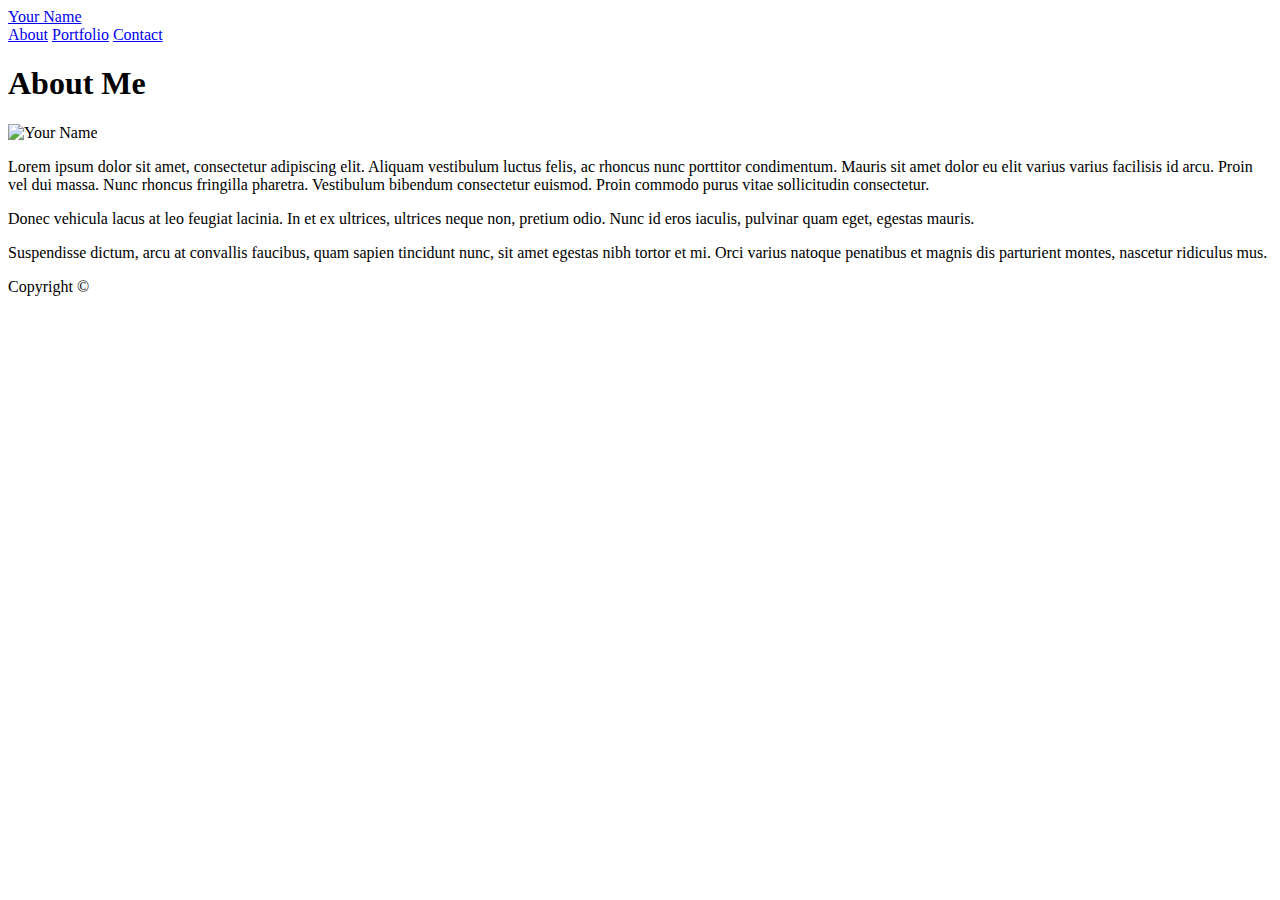
==== index.html @ 724476e9 "adding soulution code" ====
<!doctype html>
<html lang="en-us">

<head>
  <meta charset="UTF-8">
  <title>About | Your Name</title>
  <link rel="stylesheet" type="text/css" href="assets/css/style.css">
</head>

<body>

  <header id="masthead">
    <div class="container">
      <a href="index.html" id="logo">Your Name</a>
      <nav>
        <a href="index.html">About</a>
        <a href="portfolio.html">Portfolio</a>
        <a href="contact.html">Contact</a>
      </nav>
    </div>
  </header>

  <div id="main-container" class="container">
    <section class="main-section">
      <h1>About Me</h1>

      <img src="assets/images/cat.jpg" class="auth-image" alt="Your Name">

      <p>Lorem ipsum dolor sit amet, consectetur adipiscing elit. Aliquam vestibulum luctus felis, ac rhoncus nunc porttitor condimentum. Mauris sit amet dolor eu elit varius varius facilisis id arcu. Proin vel dui massa. Nunc rhoncus fringilla pharetra. Vestibulum bibendum consectetur euismod. Proin commodo purus vitae sollicitudin consectetur.</p>

      <p>Donec vehicula lacus at leo feugiat lacinia. In et ex ultrices, ultrices neque non, pretium odio. Nunc id eros iaculis, pulvinar quam eget, egestas mauris.</p>

      <p>Suspendisse dictum, arcu at convallis faucibus, quam sapien tincidunt nunc, sit amet egestas nibh tortor et mi. Orci varius natoque penatibus et magnis dis parturient montes, nascetur ridiculus mus.</p>

    </section>

  </div>

  <footer>
    <div class="container">
      Copyright &copy; 
    </div>
  </footer>
</body>

</html>
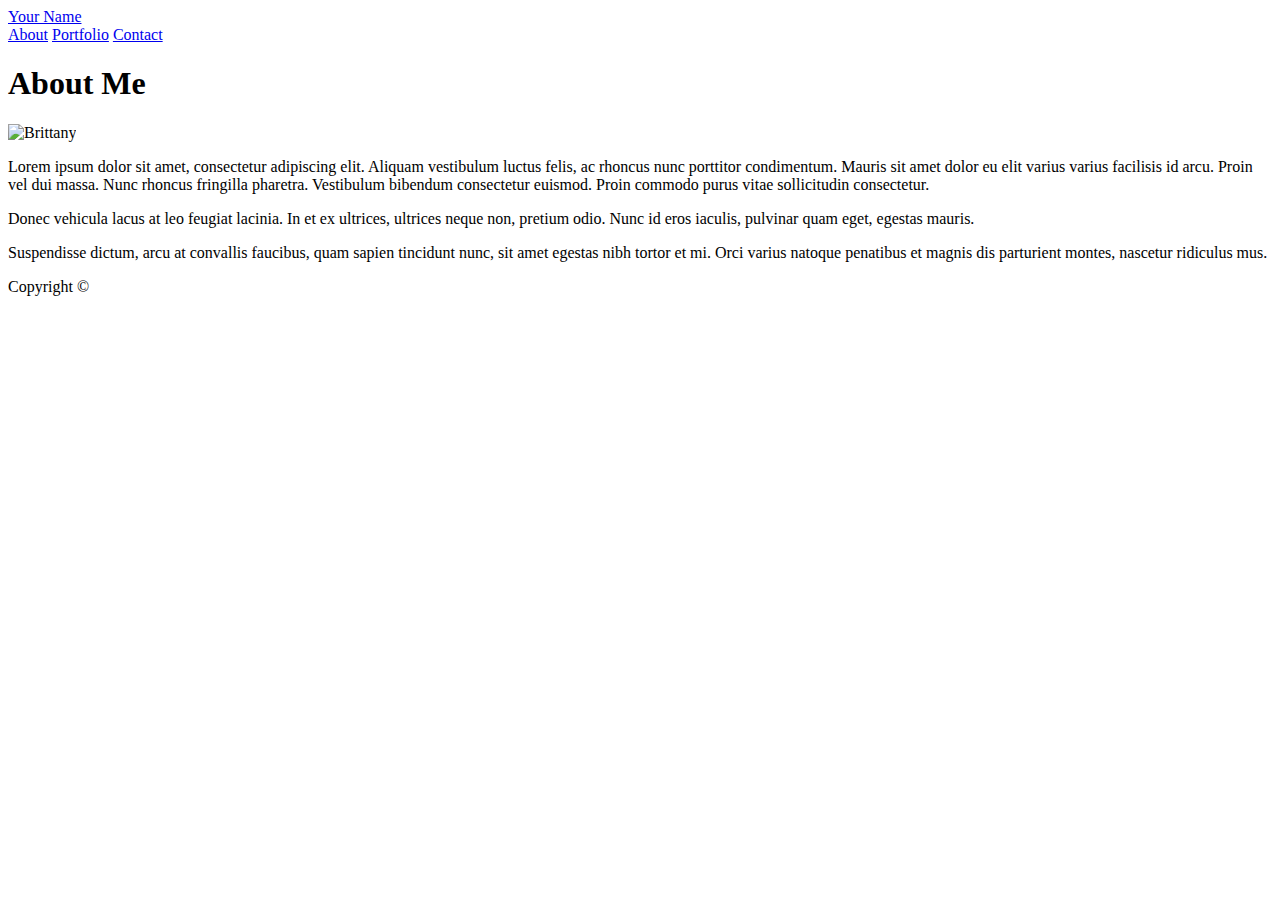
==== commit 13700a3e: "add container & name" ====
--- a/index.html
+++ b/index.html
@@ -4,7 +4,7 @@
 <head>
   <meta charset="UTF-8">
   <title>About | Your Name</title>
-  <link rel="stylesheet" type="text/css" href="assets/css/style.css">
+  <link rel="stylesheet" type="text/css" href="style.css">
 </head>
 
 <body>
@@ -24,7 +24,7 @@
     <section class="main-section">
       <h1>About Me</h1>
 
-      <img src="assets/images/cat.jpg" class="auth-image" alt="Your Name">
+      <img src="IMG_2449.JPG" class="auth-image" alt="Brittany">
 
       <p>Lorem ipsum dolor sit amet, consectetur adipiscing elit. Aliquam vestibulum luctus felis, ac rhoncus nunc porttitor condimentum. Mauris sit amet dolor eu elit varius varius facilisis id arcu. Proin vel dui massa. Nunc rhoncus fringilla pharetra. Vestibulum bibendum consectetur euismod. Proin commodo purus vitae sollicitudin consectetur.</p>
 
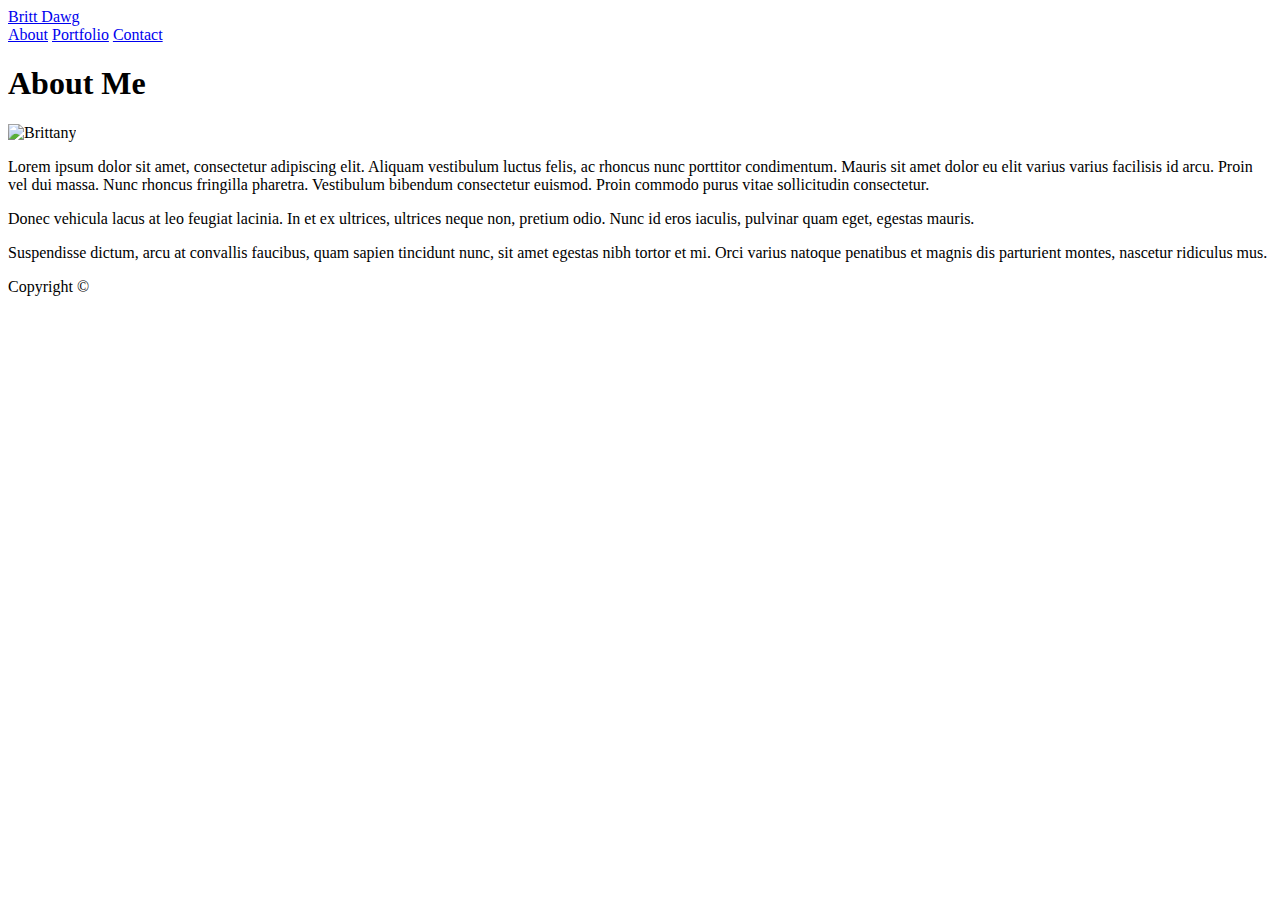
==== commit 2b29d6b3: "added names and some of my bio" ====
--- a/index.html
+++ b/index.html
@@ -4,14 +4,14 @@
 <head>
   <meta charset="UTF-8">
   <title>About | Your Name</title>
-  <link rel="stylesheet" type="text/css" href="style.css">
+  <link rel="stylesheet" type="text/css" href="assets/css/style.css">
 </head>
 
 <body>
 
   <header id="masthead">
     <div class="container">
-      <a href="index.html" id="logo">Your Name</a>
+      <a href="index.html" id="logo">Britt Dawg</a>
       <nav>
         <a href="index.html">About</a>
         <a href="portfolio.html">Portfolio</a>
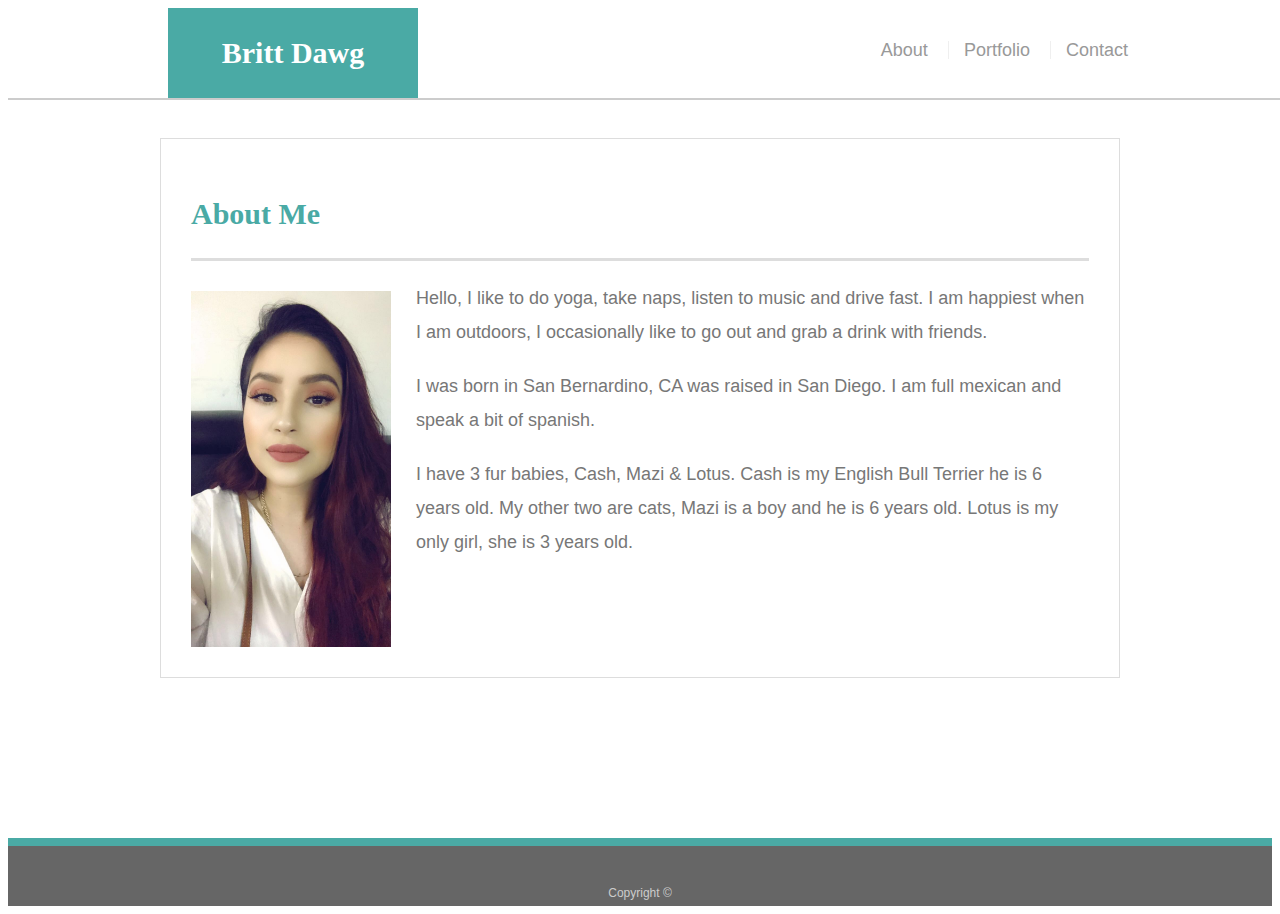
==== commit 2c250cfe: "changed some of my bio, added my picture" ====
--- a/index.html
+++ b/index.html
@@ -24,13 +24,13 @@
     <section class="main-section">
       <h1>About Me</h1>
 
-      <img src="IMG_2449.JPG" class="auth-image" alt="Brittany">
+      <img src="assets/images/IMG_2449.jpg" class="auth-image" alt="Brittany">
 
-      <p>Lorem ipsum dolor sit amet, consectetur adipiscing elit. Aliquam vestibulum luctus felis, ac rhoncus nunc porttitor condimentum. Mauris sit amet dolor eu elit varius varius facilisis id arcu. Proin vel dui massa. Nunc rhoncus fringilla pharetra. Vestibulum bibendum consectetur euismod. Proin commodo purus vitae sollicitudin consectetur.</p>
+      <p>Hello, I like to do yoga, take naps, listen to music and drive fast. I am happiest when I am outdoors, I occasionally like to go out and grab a drink with friends.</p>
 
-      <p>Donec vehicula lacus at leo feugiat lacinia. In et ex ultrices, ultrices neque non, pretium odio. Nunc id eros iaculis, pulvinar quam eget, egestas mauris.</p>
+      <p>I was born in San Bernardino, CA was raised in San Diego. I am full mexican and speak a bit of spanish.</p>
 
-      <p>Suspendisse dictum, arcu at convallis faucibus, quam sapien tincidunt nunc, sit amet egestas nibh tortor et mi. Orci varius natoque penatibus et magnis dis parturient montes, nascetur ridiculus mus.</p>
+      <p>I have 3 fur babies, Cash, Mazi & Lotus. Cash is my English Bull Terrier he is 6 years old. My other two are cats, Mazi is a boy and he is 6 years old. Lotus is my only girl, she is 3 years old.</p>
 
     </section>
 
--- a/assets/css/style.css
+++ b/assets/css/style.css
@@ -0,0 +1,217 @@
+body {
+    font-family: Arial, "Helvetica Neue", Helvetica, sans-serif;
+    font-size: 18px;
+    line-height: 34px;
+    color: #777777;
+    background: url("../images/concrete_seamless.png");
+  }
+  
+  * {
+    box-sizing: border-box;
+  }
+  
+  /* general */
+  
+  .container {
+    width: 100%;
+    max-width: 960px;
+    margin: 0 auto;
+    clear: both;
+  }
+  
+  h1,
+  h2,
+  h3,
+  p {
+    margin-bottom: 20px;
+  }
+  
+  p:last-child {
+    margin-bottom: 0;
+  }
+  
+  h1,
+  h2,
+  h3 {
+    font-family: Georgia, Times, "Times New Roman", serif;
+    font-weight: 700;
+    color: #4aaaa5;
+  }
+  
+  h1 {
+    padding-bottom: 20px;
+    font-size: 30px;
+    line-height: 49px;
+    border-bottom: 3px solid #dddddd;
+  }
+  
+  h2,
+  h3 {
+    font-size: 22px;
+  }
+  
+  /* header */
+  
+  #masthead {
+    position: fixed;
+    z-index: 99;
+    width: 100%;
+    margin: 0 0 30px;
+    overflow: auto;
+    color: #ffffff;
+    background: #ffffff;
+    border-bottom: 2px solid #cccccc;
+  }
+  
+  #logo {
+    float: left;
+    width: 250px;
+    height: 90px;
+    font-family: Georgia, Times, "Times New Roman", serif;
+    font-size: 30px;
+    font-weight: 700;
+    line-height: 90px;
+    color: #ffffff;
+    text-align: center;
+    text-decoration: none;
+    background: #4aaaa5;
+  }
+  
+  nav {
+    float: right;
+    margin-top: 25px;
+  }
+  
+  nav a {
+    display: inline-block;
+    padding-left: 15px;
+    margin-left: 15px;
+    line-height: 18px;
+    color: #999;
+    text-decoration: none;
+    border-left: 1px solid #efefef;
+  }
+  
+  nav a:first-child {
+    border-left: 0 none;
+  }
+  
+  /* footer */
+  
+  footer {
+    padding: 30px 0;
+    clear: both;
+    font-size: 12px;
+    color: #ffffff;
+    color: #cccccc;
+    text-align: center;
+    background: #666666;
+    border-top: 8px solid #4aaaa5;
+    height: 50px;
+  }
+  
+  h3, h2 {
+    padding-bottom: 20px;
+    margin-bottom: 15px;
+    line-height: 22px;
+    border-bottom: 2px solid #eeeeee;
+  }
+  
+  /* main */
+  
+  #main-container {
+    padding-top: 130px;
+    min-height: calc(100vh - 70px);
+  }
+  
+  .main-section {
+    float: left;
+    width: 100%;
+    max-width: 960px;
+    padding: 30px;
+    margin: 0 0 40px;
+    background: #ffffff;
+    border: 1px solid #dddddd;
+  }
+  
+  /* portfolio page */
+  
+  .work {
+    position: relative;
+    float: left;
+    width: 274px;
+    margin: 20px 0 25px;
+    overflow: auto;
+  }
+  
+  .work:nth-child(even) {
+    margin-right: 40px;
+  }
+  
+  .work img {
+    width: 100%;
+    border: 0 none;
+    opacity: 0.8;
+  }
+  
+  .work h3 {
+    position: absolute;
+    bottom: 20px;
+    width: 100%;
+    padding: 15px;
+    margin-bottom: 0;
+    font-weight: 300;
+    line-height: 30px;
+    color: #ffffff;
+    text-align: center;
+    background: #4aaaa5;
+    border-bottom: 0;
+  }
+  
+  .auth-image {
+    float: left;
+    width: 200px;
+    height: auto;
+    margin-top: 10px;
+    margin-right: 25px;
+  }
+  
+  /* contact page */
+  
+  #contact-form ul {
+    margin-bottom: 20px;
+  }
+  
+  #contact-form li {
+    margin-bottom: 10px;
+  }
+  
+  label,
+  input[type=text],
+  input[type=email],
+  textarea {
+    display: block;
+    width: 100%;
+  }
+  
+  input[type=text],
+  input[type=email],
+  textarea {
+    height: 35px;
+    padding: 0 10px;
+    font-size: 14px;
+    border: 1px solid #dddddd;
+  }
+  
+  textarea {
+    height: 200px;
+  }
+  
+  input[type=submit] {
+    padding: 10px 30px;
+    font-size: 18px;
+    color: #ffffff;
+    cursor: pointer;
+    background: #4aaaa5;
+    border: 0 none;
+  }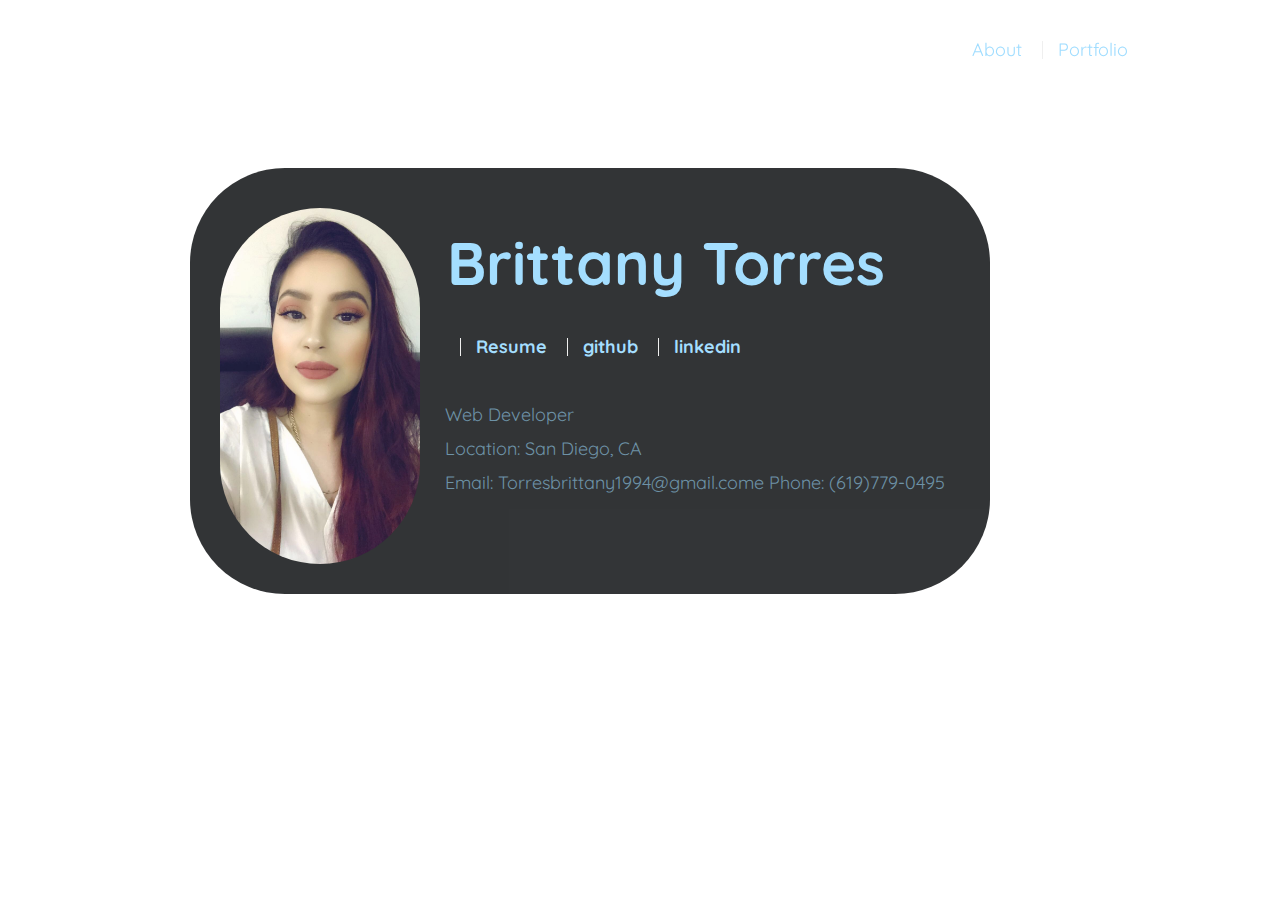
==== commit f1e342fc: "changed about me" ====
--- a/index.html
+++ b/index.html
@@ -5,42 +5,54 @@
   <meta charset="UTF-8">
   <title>About | Your Name</title>
   <link rel="stylesheet" type="text/css" href="assets/css/style.css">
+  <link href="https://fonts.googleapis.com/css?family=Quicksand&display=swap" rel="stylesheet">
 </head>
 
 <body>
 
   <header id="masthead">
     <div class="container">
-      <a href="index.html" id="logo">Britt Dawg</a>
+      <!-- <a href="index.html" id="logo"></a> -->
       <nav>
         <a href="index.html">About</a>
         <a href="portfolio.html">Portfolio</a>
-        <a href="contact.html">Contact</a>
+        <!-- <a href="contact.html">Contact</a> -->
       </nav>
     </div>
   </header>
 
   <div id="main-container" class="container">
     <section class="main-section">
-      <h1>About Me</h1>
+      <h1>Brittany Torres </h1>
+      <img src="assets/images/IMG_2449.jpg" class="auth-image"  alt="Brittany">
+        <div class="links">
+          <a href="assets/images/Brittany Resume 2019.pdf" id="res" download="Brittany Resume 2019.pdf">  Resume   </a>
+          <a href="https://github.com/torresB" id= "gitH">   github   </a>
+          <a href="https://www.linkedin.com/in/brittany-torres-b35b75184/" id="linkI">   linkedin  </a>
+          <br>
+          <br>
+          Web Developer
+          <br>
+          Location: San Diego, CA 
+          <br>
+          Email: Torresbrittany1994@gmail.come Phone: (619)779-0495
+        </div>
+  
+    
+ 
 
-      <img src="assets/images/IMG_2449.jpg" class="auth-image" alt="Brittany">
-
-      <p>Hello, I like to do yoga, take naps, listen to music and drive fast. I am happiest when I am outdoors, I occasionally like to go out and grab a drink with friends.</p>
-
-      <p>I was born in San Bernardino, CA was raised in San Diego. I am full mexican and speak a bit of spanish.</p>
-
-      <p>I have 3 fur babies, Cash, Mazi & Lotus. Cash is my English Bull Terrier he is 6 years old. My other two are cats, Mazi is a boy and he is 6 years old. Lotus is my only girl, she is 3 years old.</p>
+    
 
     </section>
 
   </div>
 
-  <footer>
+
+  <!-- <footer>
     <div class="container">
       Copyright &copy; 
     </div>
-  </footer>
+  </footer> -->
 </body>
 
 </html>--- a/assets/css/style.css
+++ b/assets/css/style.css
@@ -1,9 +1,9 @@
 body {
-    font-family: Arial, "Helvetica Neue", Helvetica, sans-serif;
+    font-family: 'Quicksand', sans-serif;
     font-size: 18px;
     line-height: 34px;
-    color: #777777;
-    background: url("../images/concrete_seamless.png");
+    color: #668DA3;
+    background: url("../images/blackwhite1.jpeg");
   }
   
   * {
@@ -18,12 +18,31 @@
     margin: 0 auto;
     clear: both;
   }
-  
+  #links {
+    float: right;
+    font-display: center;
+    margin-right: 200px;
+    color:#A0DDFF;
+  }
+  #res,#gitH, #linkI {
+    font-weight: bolder;
+    font-family: 'Quicksand', sans-serif;
+    display: inline-block;
+    padding-left: 15px;
+    margin-left: 15px;
+    line-height: 18px;
+    color: #A0DDFF;
+    text-decoration: none;
+    border-left: 1px solid #efefef;
+   }
   h1,
   h2,
   h3,
   p {
-    margin-bottom: 20px;
+    /* margin-bottom: 20px; */
+    float: right;
+    text-align: right;
+    
   }
   
   p:last-child {
@@ -32,19 +51,33 @@
   
   h1,
   h2,
-  h3 {
-    font-family: Georgia, Times, "Times New Roman", serif;
+  h3,
+  #links  {
+    font-family: 'Quicksand', sans-serif;
     font-weight: 700;
-    color: #4aaaa5;
-  }
-  
+    color: #A0DDFF;
+  }
+  /* #81A4CD */
   h1 {
-    padding-bottom: 20px;
-    font-size: 30px;
+   
+    font-family: 'Quicksand', sans-serif;
+    float: center;
+    /* padding-bottom: 20px; */
+    font-size: 60px;
     line-height: 49px;
-    border-bottom: 3px solid #dddddd;
-  }
-  
+    border-bottom: 3px solid #282A2C; 
+    margin-right: 75px;
+  }
+  h4{
+    float: none;
+    font-family: 'Quicksand', sans-serif;
+    /* padding-bottom: 20px; */
+    font-size: 60px;
+    line-height: 49px;
+    border-bottom: 3px solid #282A2C; 
+    margin-left: 250px;
+    color: #A0DDFF;
+  }
   h2,
   h3 {
     font-size: 22px;
@@ -57,24 +90,10 @@
     z-index: 99;
     width: 100%;
     margin: 0 0 30px;
-    overflow: auto;
+    /* overflow: auto;
     color: #ffffff;
     background: #ffffff;
-    border-bottom: 2px solid #cccccc;
-  }
-  
-  #logo {
-    float: left;
-    width: 250px;
-    height: 90px;
-    font-family: Georgia, Times, "Times New Roman", serif;
-    font-size: 30px;
-    font-weight: 700;
-    line-height: 90px;
-    color: #ffffff;
-    text-align: center;
-    text-decoration: none;
-    background: #4aaaa5;
+    border-bottom: 2px solid #cccccc; */
   }
   
   nav {
@@ -83,11 +102,12 @@
   }
   
   nav a {
+    font-family: 'Quicksand', sans-serif;
     display: inline-block;
     padding-left: 15px;
     margin-left: 15px;
     line-height: 18px;
-    color: #999;
+    color: #A0DDFF;
     text-decoration: none;
     border-left: 1px solid #efefef;
   }
@@ -96,25 +116,12 @@
     border-left: 0 none;
   }
   
-  /* footer */
-  
-  footer {
-    padding: 30px 0;
-    clear: both;
-    font-size: 12px;
-    color: #ffffff;
-    color: #cccccc;
-    text-align: center;
-    background: #666666;
-    border-top: 8px solid #4aaaa5;
-    height: 50px;
-  }
-  
+ 
   h3, h2 {
     padding-bottom: 20px;
     margin-bottom: 15px;
     line-height: 22px;
-    border-bottom: 2px solid #eeeeee;
+    border-bottom: 2px solid #B4BBC3;
   }
   
   /* main */
@@ -125,21 +132,34 @@
   }
   
   .main-section {
-    float: left;
-    width: 100%;
-    max-width: 960px;
+    position: absolute; 
+    /* -webkit-transform: translateX(-50%);
+    transform: translateX(-50%); */
+    float: initial;
+    width: 100%;
+    max-width: 800px;
     padding: 30px;
     margin: 0 0 40px;
-    background: #ffffff;
-    border: 1px solid #dddddd;
-  }
+    background: #282A2C;
+    border-radius: 95px;
+    margin: 30px;
+    /* border: 1px solid black; */
+    opacity: .95;
+  }
+ 
   
   /* portfolio page */
   
   .work {
+    /* display: inline; */
+    font-family: 'Quicksand', sans-serif;
+    display: inline-block;
+    padding-left: 15px;
+    margin-left: 15px;
+    line-height: 18px;
     position: relative;
-    float: left;
-    width: 274px;
+    /* float: left; */
+    width: 300px;
     margin: 20px 0 25px;
     overflow: auto;
   }
@@ -149,12 +169,13 @@
   }
   
   .work img {
+    /* display: inline; */
     width: 100%;
     border: 0 none;
     opacity: 0.8;
   }
   
-  .work h3 {
+  /* .work h3 {
     position: absolute;
     bottom: 20px;
     width: 100%;
@@ -166,7 +187,7 @@
     text-align: center;
     background: #4aaaa5;
     border-bottom: 0;
-  }
+  } */
   
   .auth-image {
     float: left;
@@ -174,9 +195,11 @@
     height: auto;
     margin-top: 10px;
     margin-right: 25px;
-  }
-  
-  /* contact page */
+    border-radius: 200px;
+    /* opacity: 0.7; */
+  }
+  
+  /* contact page
   
   #contact-form ul {
     margin-bottom: 20px;
@@ -185,8 +208,8 @@
   #contact-form li {
     margin-bottom: 10px;
   }
-  
-  label,
+   */
+  /* label,
   input[type=text],
   input[type=email],
   textarea {
@@ -214,4 +237,4 @@
     cursor: pointer;
     background: #4aaaa5;
     border: 0 none;
-  }+  } */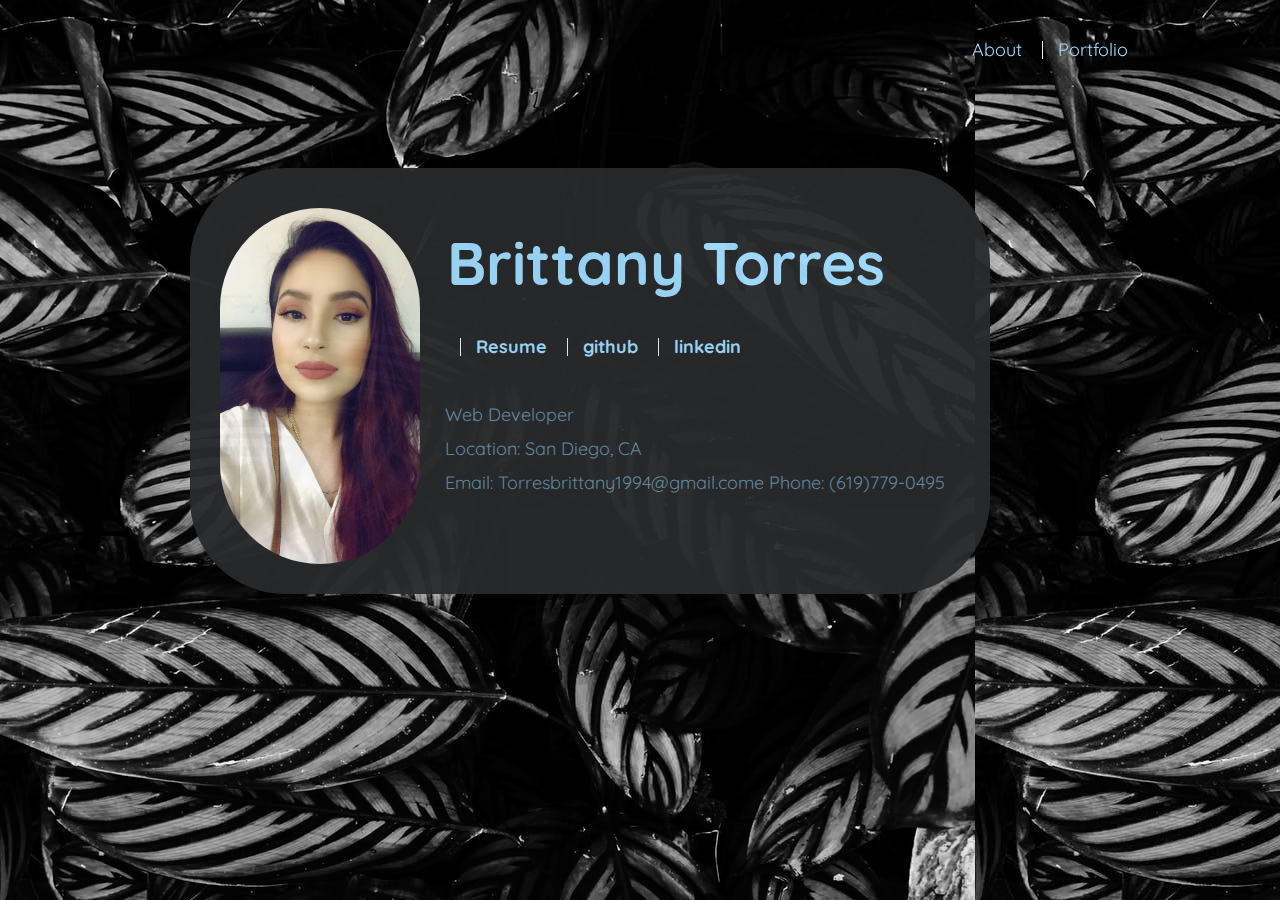
==== commit 87601fa8: "had to change resume link name" ====
--- a/index.html
+++ b/index.html
@@ -26,7 +26,7 @@
       <h1>Brittany Torres </h1>
       <img src="assets/images/IMG_2449.jpg" class="auth-image"  alt="Brittany">
         <div class="links">
-          <a href="assets/images/Brittany Resume 2019.pdf" id="res" download="Brittany Resume 2019.pdf">  Resume   </a>
+          <a href="assets/images/BrittanyResume2019.pdf" id="res" download="Brittany Resume 2019.pdf">  Resume   </a>
           <a href="https://github.com/torresB" id= "gitH">   github   </a>
           <a href="https://www.linkedin.com/in/brittany-torres-b35b75184/" id="linkI">   linkedin  </a>
           <br>
